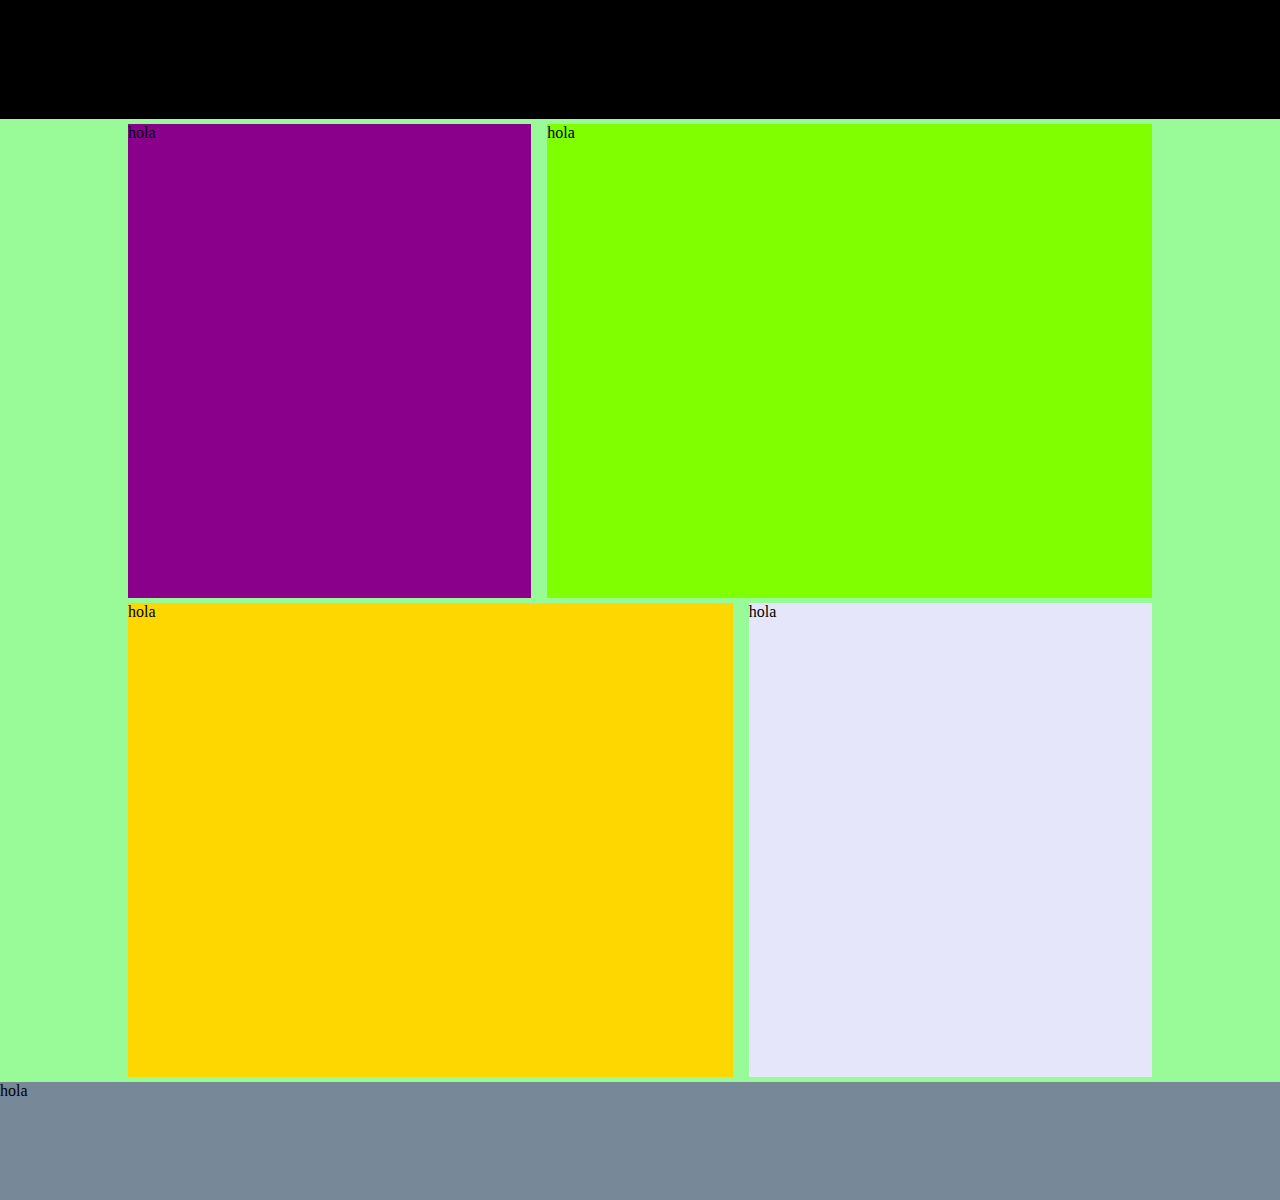
==== index.html @ 945ff8c1 "primera version" ====
<!DOCTYPE html>
<html lang="es">
<head>
    <meta charset="UTF-8">
    <meta http-equiv="X-UA-Compatible" content="IE=edge">
    <meta name="viewport" content="width=device-width, initial-scale=1.0">
    <title>Home</title>
    <link rel="stylesheet" href="/styles/styles.css">
</head>
<body>
<main class="background">

    <div class="index__gridlayout">

        <header class="index__header">
            <p>hola</p>
        </header>
        
        <section class="index__content">

            <article class="index__content--video">
                <p>hola</p>
            </article>

            <article class="index__content--texto">
                <p>hola</p>
            </article>
        
        </section>
        
        <section class="index__content2">

            <article class="index__content2--img">
                <p>hola</p>
            </article>

            <article class="index__content2--texto">
                <p>hola</p>
            </article>

            </section>
        
        <footer class="index__footer">
            <p>hola</p>
        </footer>
    </div>
</main>
</body>
</html>
---- styles/styles.css ----
/* reset */
*{
	margin: 0;
	padding: 0;
}
/* reset */

/* fondo */
.background{
    background-color: palegreen;
}
/* fondo */

/* inicio index */
.index__gridlayout {  
    display: grid;
    grid-template-columns: 0.3fr 2.4fr 0.3fr;
    grid-template-rows: 0.4fr 1.6fr 1.6fr 0.4fr;
    gap: 5px 0px;
    grid-auto-flow: row;
    grid-template-areas:
    "index__header index__header index__header"
    ". index__content ."
    ". index__content2 ."
    "index__footer index__footer index__footer";
    height: 1200px;
}

/* inicio index header */

.index__header { 
    grid-area: index__header;
    background-color: black;
}

/* fin index header */

/* inicio index content */

.index__content {  
    display: grid;
    grid-template-columns: 0.8fr 1.2fr;
    grid-template-rows: 1fr;
    gap: 16px 16px;
    grid-auto-flow: row;
    grid-template-areas:
    "index__content--texto index__content--video";
    grid-area: index__content;
}

.index__content--video { 
    background-color: chartreuse;
    grid-area: index__content--video;
}

.index__content--texto { 
    background-color: darkmagenta;
    grid-area: index__content--texto;
}

.index__content2 {  
    display: grid;
    grid-template-columns: 1.2fr 0.8fr;
    grid-template-rows: 1fr;
    gap: 16px 16px;
    grid-auto-flow: row;
    grid-template-areas:
    "index__content2--img index__content2--texto";
    grid-area: index__content2;
}

.index__content2--img {
    grid-area: index__content2--img;
    background-color: gold;
}

.index__content2--texto {
    background-color: lavender;
    grid-area: index__content2--texto;
}

/* fin index content */

/* inicio index footer */

.index__footer {
    background-color: lightslategrey;
    grid-area: index__footer;
}

/* fin index footer */

/* fin index */


/* inicio galeria */

.galeria__gridlayout {  
    display: grid;
    grid-template-columns: 0.3fr 2.4fr 0.3fr;
    grid-template-rows: 0.3fr 2.4fr 0.3fr;
    gap: 5px 0px;
    grid-auto-flow: row;
    grid-template-areas:
    "galeria__header galeria__header galeria__header"
    ". galeria__content ."
    "galeria__footer galeria__footer galeria__footer";
    height: 1200px;
}

.galeria__header { 
    grid-area: galeria__header;
    background-color: lawngreen;
}

.galeria__footer { 
    grid-area: galeria__footer;
    background-color: darkorange;
}

.galeria__content {  
    display: grid;
    grid-template-columns: 1fr 1fr 1fr;
    grid-template-rows: 1fr 1fr 1fr 1fr 1fr;
    gap: 12px 12px;
    grid-auto-flow: row;
    grid-template-areas:
    "galeria__content--img1 galeria__content--img2 galeria__content--img2"
    "galeria__content--img1 galeria__content--img3 galeria__content--img3"
    "galeria__content--img4 galeria__content--img3 galeria__content--img3"
    "galeria__content--img5 galeria__content--img5 galeria__content--img6"
    "galeria__content--img5 galeria__content--img5 galeria__content--img6";
    grid-area: galeria__content;
}

.galeria__content--img1 { 
    grid-area: galeria__content--img1;
    background-color: beige;
}

.galeria__content--img2 { 
    grid-area: galeria__content--img2;
    background-color: darkcyan;
}

.galeria__content--img3 { 
    grid-area: galeria__content--img3;
    background-color: chocolate;
}

.galeria__content--img4 { 
    grid-area: galeria__content--img4;
    background-color: darkblue;
}

.galeria__content--img5 { 
    grid-area: galeria__content--img5;
    background-color: deeppink;
}

.galeria__content--img6 { 
    grid-area: galeria__content--img6;
    background-color: indigo;
}

/* fin galeria */

/* inicio articulos */

.articulos__gridlayout {
    display: grid;
    grid-template-columns: 0.3fr 2.4fr 0.3fr;
    grid-template-rows: 0.3fr 2.4fr 0.3fr;
    gap: 5px 0px;
    grid-auto-flow: row;
    grid-template-areas:
    "articulos__header articulos__header articulos__header"
    ". articulos__content ."
    "articulos__footer articulos__footer articulos__footer";
    height: 1200px;
}

.articulos__header {
    background-color: crimson;
    grid-area: articulos__header;
}

.articulos__content {  
    display: grid;
    grid-template-columns: 1fr 1fr 1fr 1fr;
    grid-template-rows: 1fr 1fr 1fr;
    gap: 25px 25px;
    grid-auto-flow: row;
    grid-template-areas:
    "articulos__content--carta1 articulos__content--carta2 articulos__content--carta3 articulos__content--carta4"
    "articulos__content--carta5 articulos__content--carta6 articulos__content--carta7 articulos__content--carta8"
    "articulos__content--carta9 articulos__content--carta10 articulos__content--carta11 articulos__content--carta12";
    grid-area: articulos__content;
}

.articulos__content--carta1 {
    background-color: aliceblue;
    grid-area: articulos__content--carta1;
}

.articulos__content--carta2 {
    background-color: aliceblue;
    grid-area: articulos__content--carta2;
}

.articulos__content--carta3 {
    background-color: aliceblue;
    grid-area: articulos__content--carta3;
}

.articulos__content--carta4 {
    background-color: aliceblue;
    grid-area: articulos__content--carta4;
}

.articulos__content--carta5 {
    background-color: aliceblue;
    grid-area: articulos__content--carta5;
}

.articulos__content--carta6 {
    background-color: aliceblue;
    grid-area: articulos__content--carta6;
}

.articulos__content--carta7 {
    background-color: aliceblue;
    grid-area: articulos__content--carta7;
}

.articulos__content--carta8 {
    background-color: aliceblue;
    grid-area: articulos__content--carta8;
}

.articulos__content--carta9 {
    background-color: aliceblue;
    grid-area: articulos__content--carta9;
}

.articulos__content--carta10 {
    background-color: aliceblue;
    grid-area: articulos__content--carta10
}

.articulos__content--carta11 {
    background-color: aliceblue;
    grid-area: articulos__content--carta11;
}

.articulos__content--carta12 {
    background-color: aliceblue;
    grid-area: articulos__content--carta12;
}

.articulos__footer {
    background-color: darkblue;
    grid-area: articulos__footer;
}


/* fin articulos */
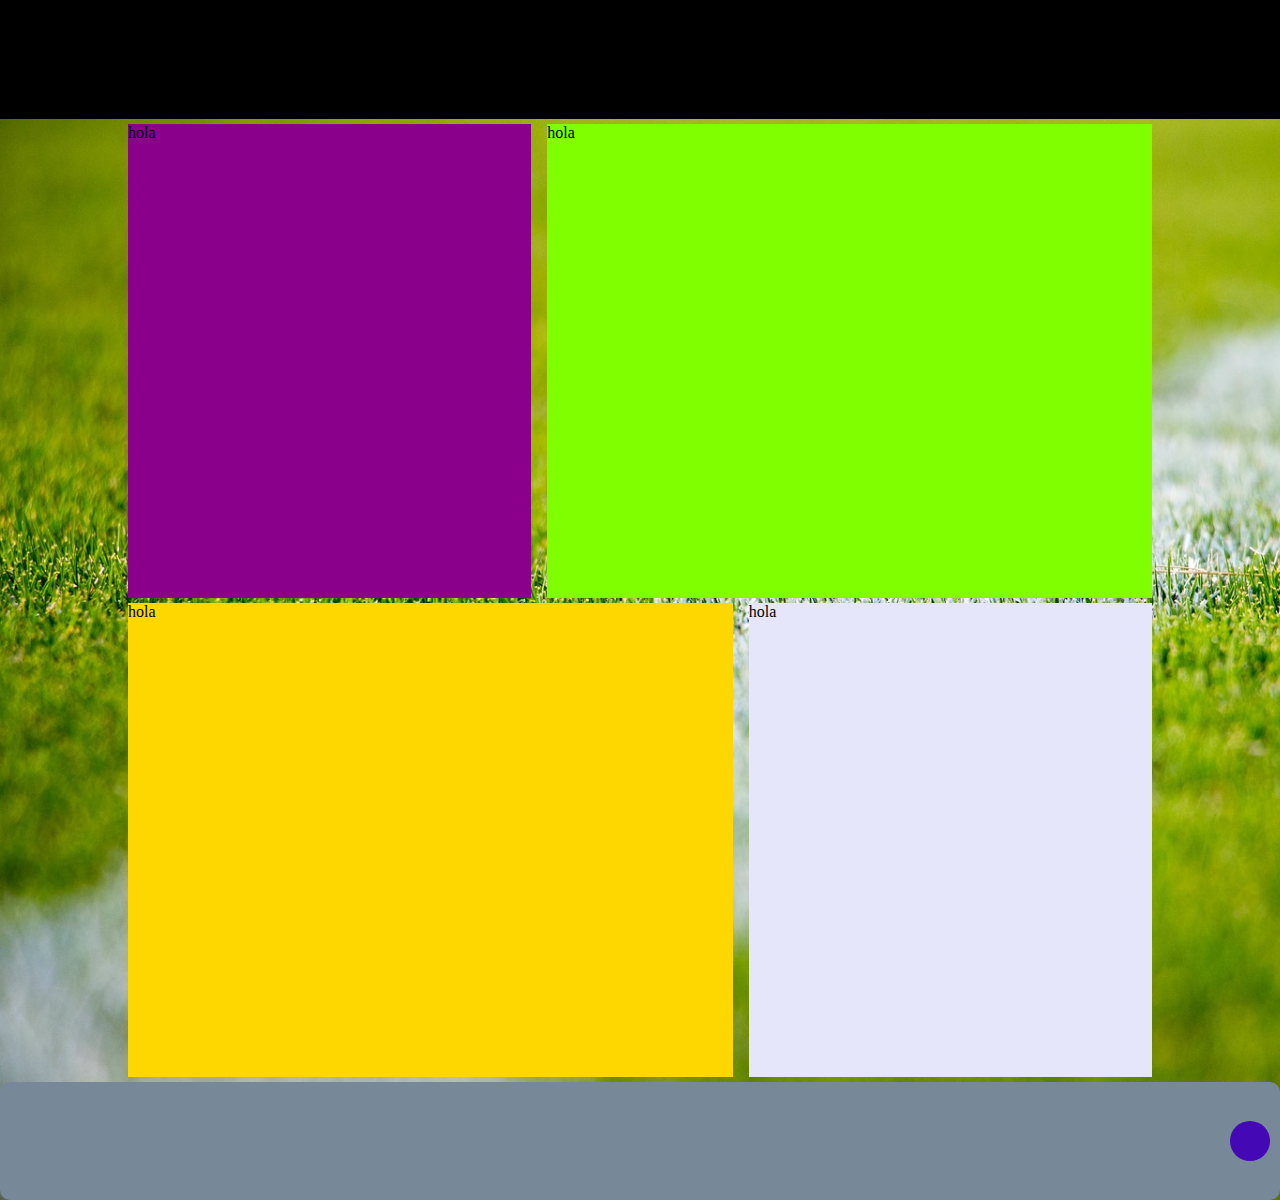
==== commit ef793f89: "version2" ====
--- a/index.html
+++ b/index.html
@@ -6,6 +6,7 @@
     <meta name="viewport" content="width=device-width, initial-scale=1.0">
     <title>Home</title>
     <link rel="stylesheet" href="/styles/styles.css">
+    <link rel="stylesheet" href="https://cdnjs.cloudflare.com/ajax/libs/font-awesome/6.1.1/css/all.min.css" integrity="sha512-KfkfwYDsLkIlwQp6LFnl8zNdLGxu9YAA1QvwINks4PhcElQSvqcyVLLD9aMhXd13uQjoXtEKNosOWaZqXgel0g==" crossorigin="anonymous" referrerpolicy="no-referrer" />
 </head>
 <body>
 <main class="background">
@@ -41,7 +42,21 @@
             </section>
         
         <footer class="index__footer">
-            <p>hola</p>
+            <!-- div sin contenido para que me aparezca primero y me ayude a poner los iconos de fb,ins,wp en el medio -->
+            <div></div> 
+            
+            <div class="iconos">
+            <a class="facebook" href="http://facebook.com">
+            <i class="fa-brands fa-facebook"></i>
+            </a>
+            <a class="insta" href="http://instagram.com">
+            <i class="fa-brands fa-instagram"></i>
+            </a>
+            <i class="fa-brands fa-whatsapp"></i>
+            </div>
+            <a href="#" class="subir">
+                <i class="fa-solid fa-arrow-up"></i>
+            </a>
         </footer>
     </div>
 </main>
--- a/styles/styles.css
+++ b/styles/styles.css
@@ -8,6 +8,11 @@
 /* fondo */
 .background{
     background-color: palegreen;
+    background-image: url(../img/fondo.jpg);
+    background-repeat: no-repeat;
+    background-size: cover;
+    height: 100%;
+    width: 100%;
 }
 /* fondo */
 
@@ -86,6 +91,36 @@
 .index__footer {
     background-color: lightslategrey;
     grid-area: index__footer;
+    font-size: 50px;
+    display: flex;
+    align-items: center;
+    justify-content:space-between;
+    border-radius: 10px;
+
+}
+.subir{
+    background-color: rgb(68, 8, 181);
+	color: rgb(12, 197, 225) ;
+    flex-direction: flex-end;
+    border-radius: 50%;
+    width: 40px;
+	height: 40px;
+    text-align: center;
+    font-size: 25px;
+    line-height: 40px;
+    margin-right: 10px;
+}
+.facebook{
+    text-decoration: none;
+    color:#3b5998 ;
+}
+
+.insta{
+    text-decoration: none;
+    color: rgb(12, 197, 225) ;
+}
+.fa-whatsapp{
+    color: rgb(18, 140, 126);
 }
 
 /* fin index footer */
@@ -163,6 +198,7 @@
     background-color: indigo;
 }
 
+
 /* fin galeria */
 
 /* inicio articulos */
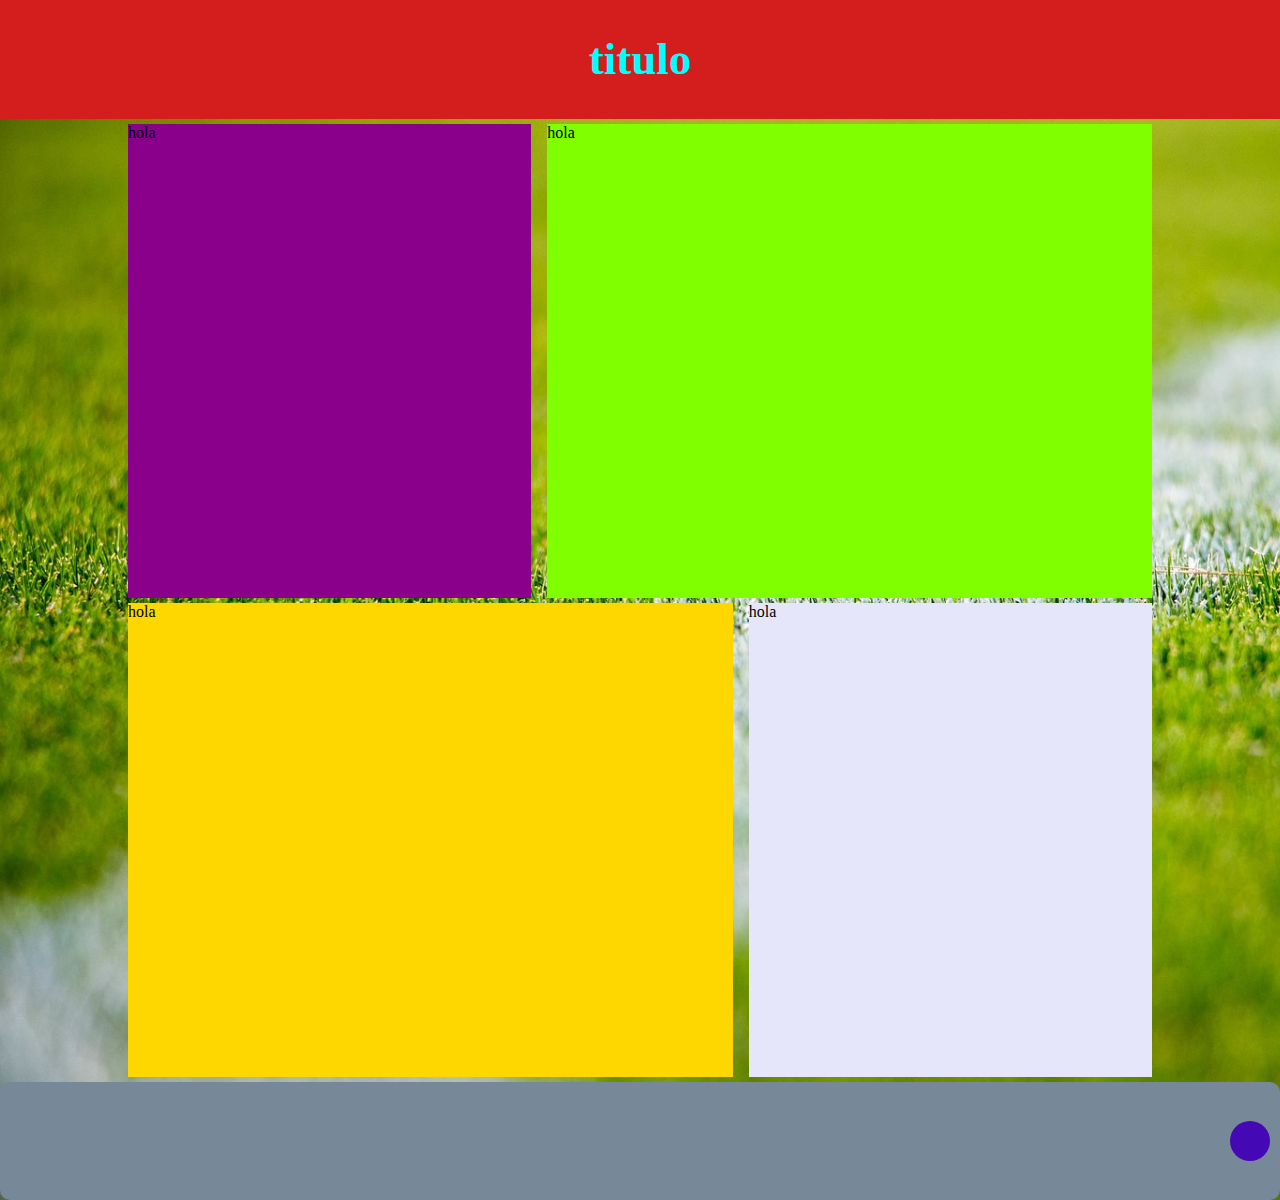
==== commit 7f89a8af: "v3" ====
--- a/index.html
+++ b/index.html
@@ -14,7 +14,35 @@
     <div class="index__gridlayout">
 
         <header class="index__header">
-            <p>hola</p>
+            <nav class="navegador">
+                <ul id="menu">
+                    <li>
+                        <a href="#">
+                            <i class="fa-solid fa-bars">
+                            </i>
+                        </a>
+                    <ul>
+                        <li>
+                            <a class="cambioletra" href="#">Home</a>
+                        </li>
+                        <li>
+                            <a class="cambioletra" href="sesiones/articulos.html">Servicios</a>
+                        </li>
+                        <li>
+                            <a class="cambioletra" href="sesiones/galeria.html">Galería</a>
+                        </li>
+                        </ul>
+                    </i>
+                    </a>
+                    </li>
+                </ul>
+            </nav>
+            <div class="logoTitulo">
+                <h2>titulo</h2>
+            </div>
+            <div class="cart">
+                <i class="fa-solid fa-cart-arrow-down"></i>
+            </div>
         </header>
         
         <section class="index__content">
--- a/styles/styles.css
+++ b/styles/styles.css
@@ -35,7 +35,42 @@
 
 .index__header { 
     grid-area: index__header;
-    background-color: black;
+    background-color: rgb(212, 30, 30);
+    display: flex;
+    font-size: 30px;
+    align-items: center;
+    justify-content:space-between;
+}
+.navegador{
+    padding-left: 5px;
+}
+
+.cambioletra{
+    text-decoration: none;
+    color: aqua;
+}
+.cart{
+    color: aqua;
+    padding-right: 5px;
+}
+.logoTitulo{
+    color: aqua;
+}
+#menu li a{
+    position: static;
+}
+ul{
+    list-style: none;
+}
+#menu>li>ul>li{
+    display: none;
+}
+#menu>li:hover>ul>li {
+    display: block;
+}
+
+li .cambioletra:hover{
+    color: black;
 }
 
 /* fin index header */
@@ -89,8 +124,8 @@
 /* inicio index footer */
 
 .index__footer {
+    grid-area: index__footer;
     background-color: lightslategrey;
-    grid-area: index__footer;
     font-size: 50px;
     display: flex;
     align-items: center;
@@ -145,13 +180,49 @@
 
 .galeria__header { 
     grid-area: galeria__header;
-    background-color: lawngreen;
-}
-
+    background-color: rgb(212, 30, 30);
+    display: flex;
+    font-size: 30px;
+    align-items: center;
+    justify-content:space-between;
+}
+
+/* inicio galeria footer */
 .galeria__footer { 
     grid-area: galeria__footer;
-    background-color: darkorange;
-}
+    background-color: lightslategrey;
+    font-size: 50px;
+    display: flex;
+    align-items: center;
+    justify-content:space-between;
+    border-radius: 10px;
+}
+.subir{
+    background-color: rgb(68, 8, 181);
+	color: rgb(12, 197, 225) ;
+    flex-direction: flex-end;
+    border-radius: 50%;
+    width: 40px;
+	height: 40px;
+    text-align: center;
+    font-size: 25px;
+    line-height: 40px;
+    margin-right: 10px;
+}
+.facebook{
+    text-decoration: none;
+    color:#3b5998 ;
+}
+
+.insta{
+    text-decoration: none;
+    color: rgb(12, 197, 225) ;
+}
+.fa-whatsapp{
+    color: rgb(18, 140, 126);
+}
+
+/* fin galeria footer */
 
 .galeria__content {  
     display: grid;
@@ -217,9 +288,14 @@
 }
 
 .articulos__header {
-    background-color: crimson;
     grid-area: articulos__header;
-}
+    background-color: rgb(212, 30, 30);
+    display: flex;
+    font-size: 30px;
+    align-items: center;
+    justify-content:space-between;
+}
+
 
 .articulos__content {  
     display: grid;
@@ -297,6 +373,37 @@
 .articulos__footer {
     background-color: darkblue;
     grid-area: articulos__footer;
+    background-color: lightslategrey;
+    font-size: 50px;
+    display: flex;
+    align-items: center;
+    justify-content:space-between;
+    border-radius: 10px;
+}
+
+.subir{
+    background-color: rgb(68, 8, 181);
+	color: rgb(12, 197, 225) ;
+    flex-direction: flex-end;
+    border-radius: 50%;
+    width: 40px;
+	height: 40px;
+    text-align: center;
+    font-size: 25px;
+    line-height: 40px;
+    margin-right: 10px;
+}
+.facebook{
+    text-decoration: none;
+    color:#3b5998 ;
+}
+
+.insta{
+    text-decoration: none;
+    color: rgb(12, 197, 225) ;
+}
+.fa-whatsapp{
+    color: rgb(18, 140, 126);
 }
 
 
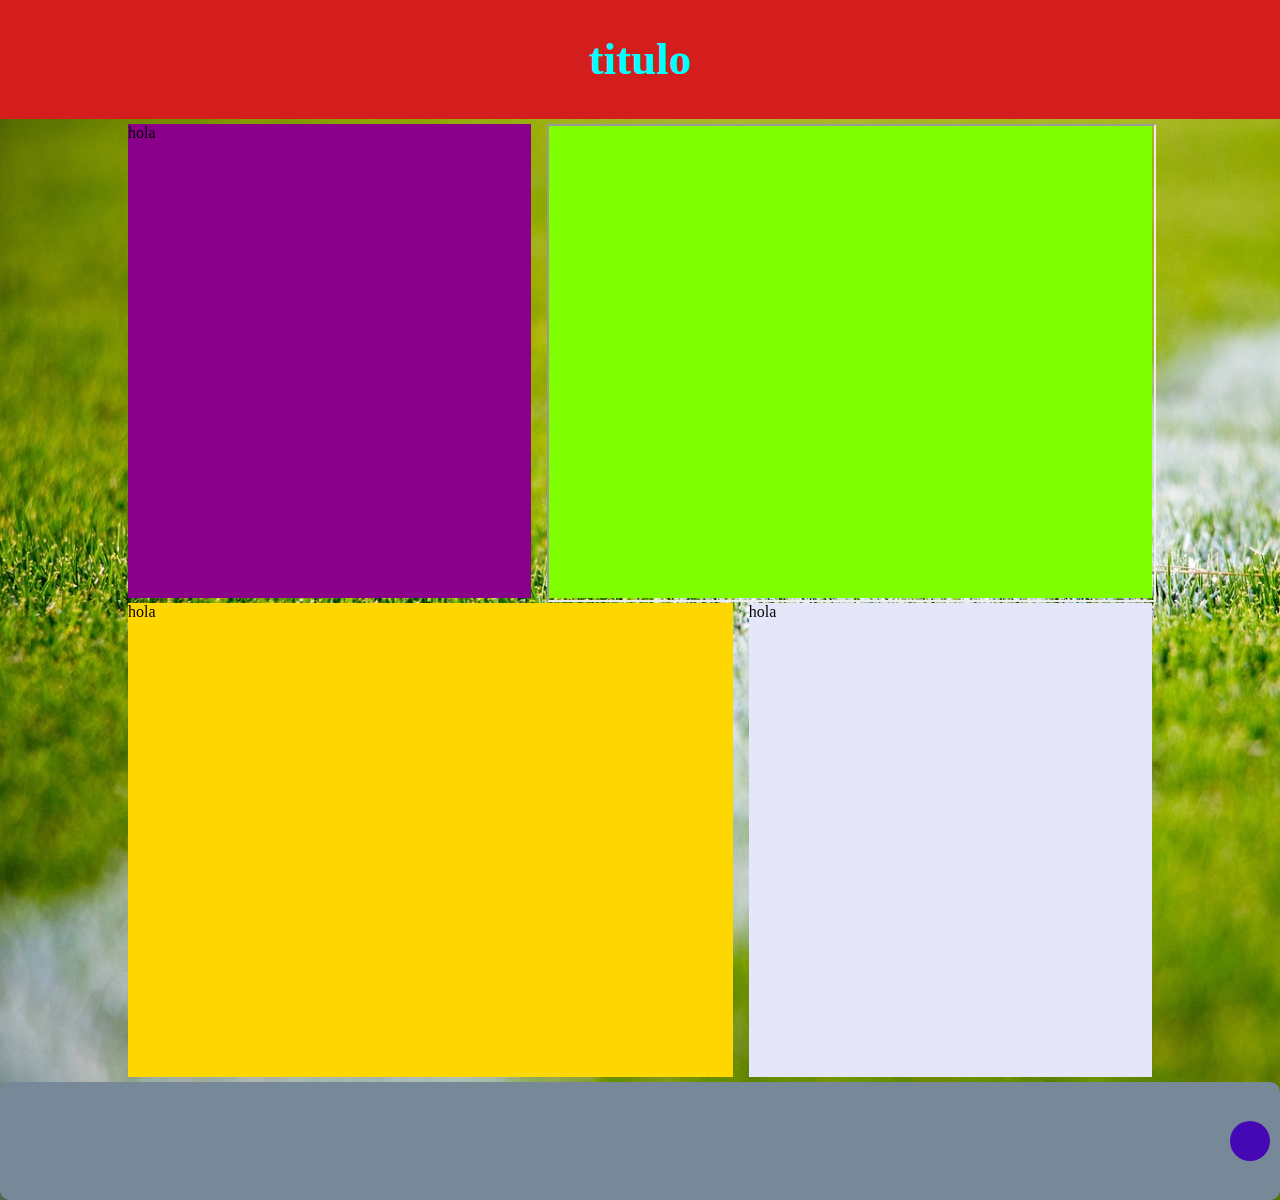
==== commit 7324af9c: "full responsive" ====
--- a/index.html
+++ b/index.html
@@ -26,7 +26,7 @@
                             <a class="cambioletra" href="#">Home</a>
                         </li>
                         <li>
-                            <a class="cambioletra" href="sesiones/articulos.html">Servicios</a>
+                            <a class="cambioletra" href="sesiones/articulos.html">Articulos</a>
                         </li>
                         <li>
                             <a class="cambioletra" href="sesiones/galeria.html">Galería</a>
@@ -48,7 +48,7 @@
         <section class="index__content">
 
             <article class="index__content--video">
-                <p>hola</p>
+                <iframe class="secvid--video" src="https://www.youtube.com/embed/tnRxocc7PpA" title="YouTube video player" allow="accelerometer; autoplay; clipboard-write; encrypted-media; gyroscope; picture-in-picture" allowfullscreen></iframe>
             </article>
 
             <article class="index__content--texto">
--- a/styles/styles.css
+++ b/styles/styles.css
@@ -31,6 +31,7 @@
     height: 1200px;
 }
 
+
 /* inicio index header */
 
 .index__header { 
@@ -88,9 +89,14 @@
     grid-area: index__content;
 }
 
+
 .index__content--video { 
     background-color: chartreuse;
     grid-area: index__content--video;
+}
+.secvid--video{
+    height: 100%;
+    width: 100%;
 }
 
 .index__content--texto { 
@@ -108,6 +114,37 @@
     "index__content2--img index__content2--texto";
     grid-area: index__content2;
 }
+
+/* responsive */
+
+@media (max-width: 768px) {
+    .index__content {  
+        display: grid;
+        grid-template-columns: 2fr;
+        grid-template-rows: 0.8fr 1.2fr;
+        gap: 16px 16px;
+        grid-auto-flow: row;
+        grid-template-areas:
+        "index__content--texto"
+        "index__content--video";
+        grid-area: index__content;
+    }
+
+    .index__content2 {  
+        display: grid;
+        grid-template-columns: 2fr;
+        grid-template-rows: 0.8fr 1.2fr;
+        gap: 16px 16px;
+        grid-auto-flow: row;
+        grid-template-areas:
+        "index__content2--texto"
+        "index__content2--img";
+        grid-area: index__content2;
+        padding-top: 16px;
+    }
+}
+
+/* fin responsive */
 
 .index__content2--img {
     grid-area: index__content2--img;
@@ -187,42 +224,7 @@
     justify-content:space-between;
 }
 
-/* inicio galeria footer */
-.galeria__footer { 
-    grid-area: galeria__footer;
-    background-color: lightslategrey;
-    font-size: 50px;
-    display: flex;
-    align-items: center;
-    justify-content:space-between;
-    border-radius: 10px;
-}
-.subir{
-    background-color: rgb(68, 8, 181);
-	color: rgb(12, 197, 225) ;
-    flex-direction: flex-end;
-    border-radius: 50%;
-    width: 40px;
-	height: 40px;
-    text-align: center;
-    font-size: 25px;
-    line-height: 40px;
-    margin-right: 10px;
-}
-.facebook{
-    text-decoration: none;
-    color:#3b5998 ;
-}
-
-.insta{
-    text-decoration: none;
-    color: rgb(12, 197, 225) ;
-}
-.fa-whatsapp{
-    color: rgb(18, 140, 126);
-}
-
-/* fin galeria footer */
+/* inicio galeria content */
 
 .galeria__content {  
     display: grid;
@@ -238,6 +240,40 @@
     "galeria__content--img5 galeria__content--img5 galeria__content--img6";
     grid-area: galeria__content;
 }
+/* responsive */
+
+@media (max-width: 650px){
+    .galeria__content {  
+        display: grid;
+        grid-template-columns: 2fr;
+        grid-template-rows: 1fr 1fr 1fr 1fr 1fr 1fr 1fr 1fr 1fr 1fr 1fr 1fr 1fr 1fr 1fr 1fr;
+        gap: 12px 12px;
+        grid-auto-flow: row;
+        grid-template-areas:
+        "galeria__content--img1"
+        "galeria__content--img1"
+        "galeria__content--img2"
+        "galeria__content--img2"
+        "galeria__content--img4"
+        "galeria__content--img4"
+        "galeria__content--img3"
+        "galeria__content--img3"
+        "galeria__content--img3"
+        "galeria__content--img3"
+        "galeria__content--img5"
+        "galeria__content--img5"
+        "galeria__content--img5"
+        "galeria__content--img5"
+        "galeria__content--img6"
+        "galeria__content--img6";
+        grid-area: galeria__content;
+    }
+    .galeria__footer {
+        height: 100%;
+    }
+}
+/* fin responsive */
+
 
 .galeria__content--img1 { 
     grid-area: galeria__content--img1;
@@ -268,6 +304,45 @@
     grid-area: galeria__content--img6;
     background-color: indigo;
 }
+
+/* fin galeria content */
+
+/* inicio galeria footer */
+.galeria__footer { 
+    grid-area: galeria__footer;
+    background-color: lightslategrey;
+    font-size: 50px;
+    display: flex;
+    align-items: center;
+    justify-content:space-between;
+    border-radius: 10px;
+}
+.subir{
+    background-color: rgb(68, 8, 181);
+	color: rgb(12, 197, 225) ;
+    flex-direction: flex-end;
+    border-radius: 50%;
+    width: 40px;
+	height: 40px;
+    text-align: center;
+    font-size: 25px;
+    line-height: 40px;
+    margin-right: 10px;
+}
+.facebook{
+    text-decoration: none;
+    color:#3b5998 ;
+}
+
+.insta{
+    text-decoration: none;
+    color: rgb(12, 197, 225) ;
+}
+.fa-whatsapp{
+    color: rgb(18, 140, 126);
+}
+
+/* fin galeria footer */
 
 
 /* fin galeria */
@@ -310,6 +385,184 @@
     grid-area: articulos__content;
 }
 
+/* responsive */
+@media (min-width: 992px){
+    .articulos__footer {
+        height: 100%;
+    }
+
+    .background{
+        height:100%;
+    }
+}
+
+@media (min-width: 576px) and (max-width: 992px){
+    .articulos__content {  
+        display: grid;
+        grid-template-columns: 1.3fr 1.3fr 1.3fr;
+        grid-template-rows: 0.5fr 0.5fr 0.5fr 0.5fr;
+        gap: 25px 25px;
+        grid-auto-flow: row;
+        grid-template-areas:
+        "articulos__content--carta1 articulos__content--carta2 articulos__content--carta3"
+        "articulos__content--carta4 articulos__content--carta5 articulos__content--carta6"
+        "articulos__content--carta7 articulos__content--carta8 articulos__content--carta9"
+        "articulos__content--carta10 articulos__content--carta11 articulos__content--carta12";
+        grid-area: articulos__content;
+        
+    }
+    .articulos__footer {
+        height: 100%;
+    }
+
+    .background{
+        height:100%;
+    }
+
+}
+
+@media (max-width: 576px){
+    .articulos__content {  
+        display: grid;
+        grid-template-columns: 2fr 2fr;
+        grid-template-rows: 0.5fr 0.5fr 0.5fr 0.5fr 0.5fr 0.5fr;
+        gap: 25px 25px;
+        grid-auto-flow: row;
+        grid-template-areas:
+        "articulos__content--carta1 articulos__content--carta2"
+        "articulos__content--carta3 articulos__content--carta4"
+        "articulos__content--carta5 articulos__content--carta6"
+        "articulos__content--carta7 articulos__content--carta8"
+        "articulos__content--carta9 articulos__content--carta10"
+        "articulos__content--carta11 articulos__content--carta12";
+        grid-area: articulos__content;
+        
+    }
+    .articulos__footer {
+        height: 100%;
+    }
+
+    .background{
+        height:100%;
+    }
+
+}
+
+@media (max-width: 350px){
+    .articulos__content {  
+        display: grid;
+        grid-template-columns: 4fr;
+        grid-template-rows: 0.2fr 0.2fr 0.2fr 0.2fr 0.2fr 0.2fr 0.2fr 0.2fr 0.2fr 0.2fr 0.2fr 0.2fr;
+        gap: 10px 10px;
+        grid-auto-flow: row;
+        grid-template-areas:
+        "articulos__content--carta1"
+        "articulos__content--carta2"
+        "articulos__content--carta3"
+        "articulos__content--carta4"
+        "articulos__content--carta5"
+        "articulos__content--carta6"
+        "articulos__content--carta7"
+        "articulos__content--carta8"
+        "articulos__content--carta9"
+        "articulos__content--carta10"
+        "articulos__content--carta11"
+        "articulos__content--carta12";
+        grid-area: articulos__content;
+        
+    }
+    
+.articulos__content--carta1 {
+    background-color: aliceblue;
+    grid-area: articulos__content--carta1;
+    height: 150px;
+    width: 100%;
+}
+
+.articulos__content--carta2 {
+    background-color: aliceblue;
+    grid-area: articulos__content--carta2;
+    height: 150px;
+    width: 100%;
+}
+
+.articulos__content--carta3 {
+    background-color: aliceblue;
+    grid-area: articulos__content--carta3;
+    height: 150px;
+    width: 100%;
+}
+
+.articulos__content--carta4 {
+    background-color: aliceblue;
+    grid-area: articulos__content--carta4;
+    height: 150px;
+    width: 100%;
+}
+
+.articulos__content--carta5 {
+    background-color: aliceblue;
+    grid-area: articulos__content--carta5;
+    height: 150px;
+    width: 100%;
+}
+
+.articulos__content--carta6 {
+    background-color: aliceblue;
+    grid-area: articulos__content--carta6;
+    height: 150px;
+    width: 100%;
+}
+
+.articulos__content--carta7 {
+    background-color: aliceblue;
+    grid-area: articulos__content--carta7;
+    height: 150px;
+    width: 100%;
+}
+
+.articulos__content--carta8 {
+    background-color: aliceblue;
+    grid-area: articulos__content--carta8;
+    height: 150px;
+    width: 100%;
+}
+
+.articulos__content--carta9 {
+    background-color: aliceblue;
+    grid-area: articulos__content--carta9;
+    height: 150px;
+    width: 100%;
+    
+}
+
+.articulos__content--carta10 {
+    background-color: aliceblue;
+    grid-area: articulos__content--carta10;
+    height: 150px;
+    width: 100%;
+}
+
+.articulos__content--carta11 {
+    background-color: aliceblue;
+    grid-area: articulos__content--carta11;
+    height: 150px;
+    width: 100%;
+}
+
+.articulos__content--carta12 {
+    background-color: aliceblue;
+    grid-area: articulos__content--carta12;
+    height: 150px;
+    width: 100%;
+}
+
+    .articulos__footer {
+        height: 100%;
+    }
+}
+/*fin responsive */
+
 .articulos__content--carta1 {
     background-color: aliceblue;
     grid-area: articulos__content--carta1;
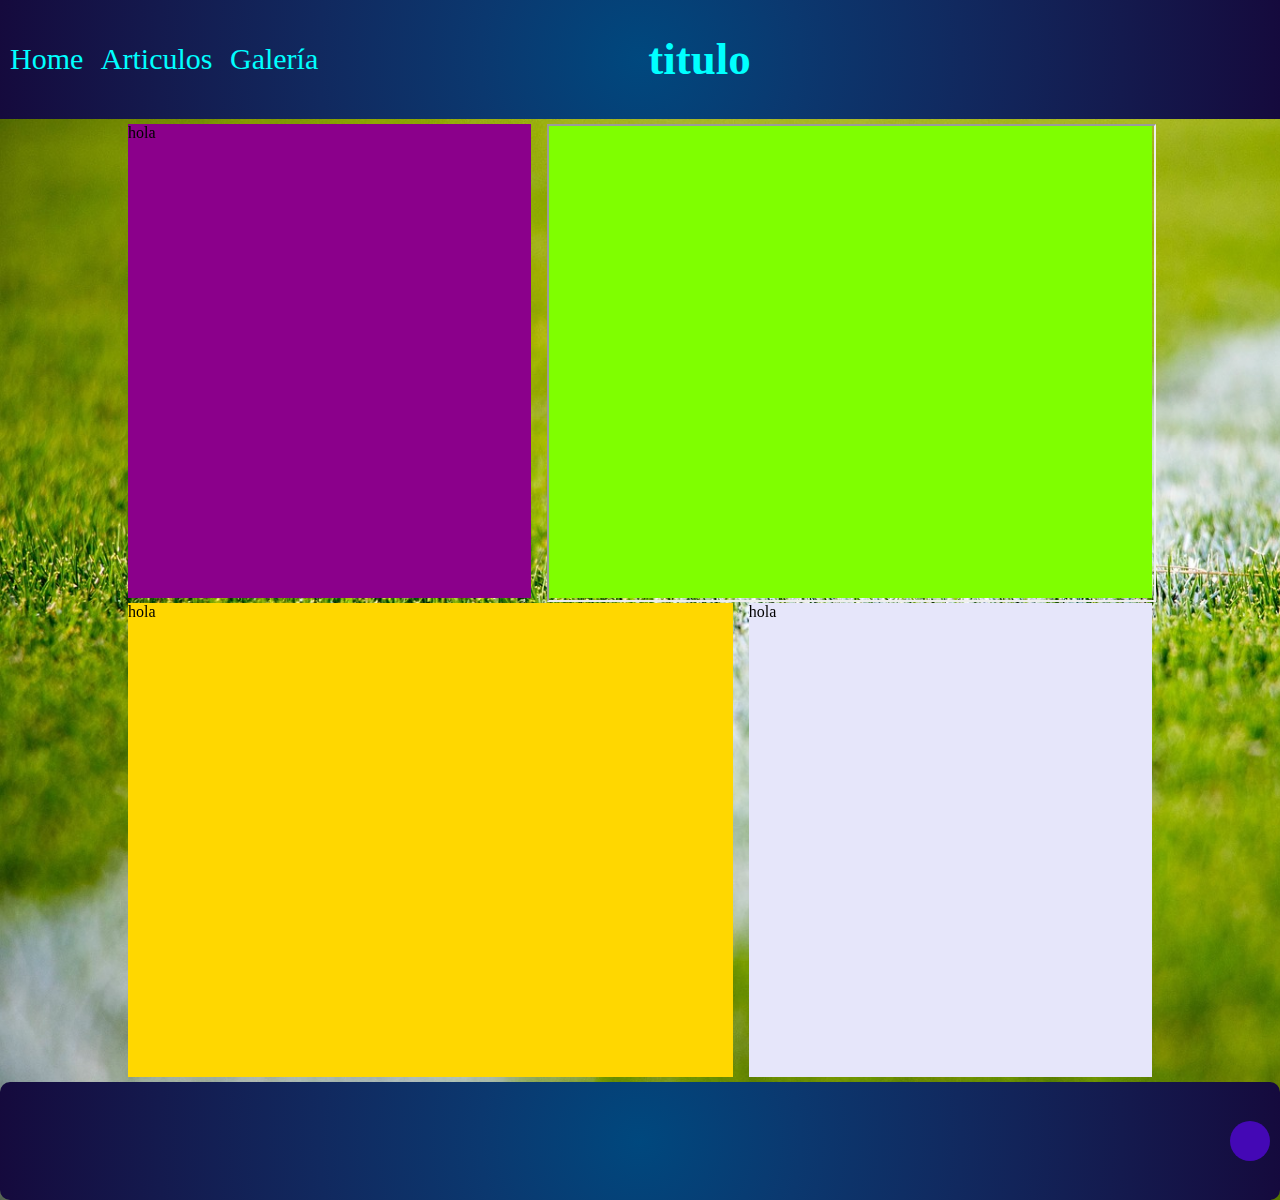
==== commit 8bd0cdca: "modifico el header y footer y aplico gradientes" ====
--- a/index.html
+++ b/index.html
@@ -5,7 +5,7 @@
     <meta http-equiv="X-UA-Compatible" content="IE=edge">
     <meta name="viewport" content="width=device-width, initial-scale=1.0">
     <title>Home</title>
-    <link rel="stylesheet" href="/styles/styles.css">
+    <link rel="stylesheet" href="styles/styles.css">
     <link rel="stylesheet" href="https://cdnjs.cloudflare.com/ajax/libs/font-awesome/6.1.1/css/all.min.css" integrity="sha512-KfkfwYDsLkIlwQp6LFnl8zNdLGxu9YAA1QvwINks4PhcElQSvqcyVLLD9aMhXd13uQjoXtEKNosOWaZqXgel0g==" crossorigin="anonymous" referrerpolicy="no-referrer" />
 </head>
 <body>
@@ -15,26 +15,18 @@
 
         <header class="index__header">
             <nav class="navegador">
-                <ul id="menu">
+                <ul>
+                    
                     <li>
-                        <a href="#">
-                            <i class="fa-solid fa-bars">
-                            </i>
-                        </a>
-                    <ul>
+                        <div class="fondoMenu"><a class="cambioletra" href="#">Home</a></div>
+                    </li>
                         <li>
-                            <a class="cambioletra" href="#">Home</a>
-                        </li>
-                        <li>
-                            <a class="cambioletra" href="sesiones/articulos.html">Articulos</a>
-                        </li>
-                        <li>
-                            <a class="cambioletra" href="sesiones/galeria.html">Galería</a>
-                        </li>
-                        </ul>
-                    </i>
-                    </a>
+                        <div class="fondoMenu"><a class="cambioletra" href="/sesiones/articulos.html">Articulos</a></div>
                     </li>
+                    <li>
+                        <div class="fondoMenu"><a class="cambioletra" href="/sesiones/galeria.html">Galería</a></div>
+                    </li>
+                    
                 </ul>
             </nav>
             <div class="logoTitulo">
--- a/styles/styles.css
+++ b/styles/styles.css
@@ -36,7 +36,7 @@
 
 .index__header { 
     grid-area: index__header;
-    background-color: rgb(212, 30, 30);
+    background-image: radial-gradient(circle, #00487e, #0b386f, #11295f, #141a4e, #150a3d);
     display: flex;
     font-size: 30px;
     align-items: center;
@@ -52,22 +52,22 @@
 }
 .cart{
     color: aqua;
-    padding-right: 5px;
+    padding-right: 25px;
 }
 .logoTitulo{
     color: aqua;
-}
-#menu li a{
-    position: static;
+    padding-right: 14%;
 }
 ul{
     list-style: none;
 }
-#menu>li>ul>li{
-    display: none;
-}
-#menu>li:hover>ul>li {
-    display: block;
+ul li {
+    display: inline-block;
+    padding: 5px;
+}
+
+.fondoMenu:hover{
+    background-color: #0089B3;
 }
 
 li .cambioletra:hover{
@@ -121,7 +121,7 @@
     .index__content {  
         display: grid;
         grid-template-columns: 2fr;
-        grid-template-rows: 0.8fr 1.2fr;
+        grid-template-rows: auto;
         gap: 16px 16px;
         grid-auto-flow: row;
         grid-template-areas:
@@ -133,7 +133,7 @@
     .index__content2 {  
         display: grid;
         grid-template-columns: 2fr;
-        grid-template-rows: 0.8fr 1.2fr;
+        grid-template-rows: auto;
         gap: 16px 16px;
         grid-auto-flow: row;
         grid-template-areas:
@@ -162,7 +162,7 @@
 
 .index__footer {
     grid-area: index__footer;
-    background-color: lightslategrey;
+    background-image: radial-gradient(circle, #00487e, #0b386f, #11295f, #141a4e, #150a3d);
     font-size: 50px;
     display: flex;
     align-items: center;
@@ -217,7 +217,7 @@
 
 .galeria__header { 
     grid-area: galeria__header;
-    background-color: rgb(212, 30, 30);
+    background-image: radial-gradient(circle, #00487e, #0b386f, #11295f, #141a4e, #150a3d);
     display: flex;
     font-size: 30px;
     align-items: center;
@@ -310,7 +310,7 @@
 /* inicio galeria footer */
 .galeria__footer { 
     grid-area: galeria__footer;
-    background-color: lightslategrey;
+    background-image: radial-gradient(circle, #00487e, #0b386f, #11295f, #141a4e, #150a3d);
     font-size: 50px;
     display: flex;
     align-items: center;
@@ -364,7 +364,7 @@
 
 .articulos__header {
     grid-area: articulos__header;
-    background-color: rgb(212, 30, 30);
+    background-image: radial-gradient(circle, #00487e, #0b386f, #11295f, #141a4e, #150a3d);
     display: flex;
     font-size: 30px;
     align-items: center;
@@ -560,9 +560,19 @@
     .articulos__footer {
         height: 100%;
     }
+    .background{
+        height: 185vh;
+    }
 }
 /*fin responsive */
 
+/* animation */
+.articulos__content--carta1:hover , .articulos__content--carta2:hover, .articulos__content--carta3:hover ,.articulos__content--carta4:hover, .articulos__content--carta5:hover, .articulos__content--carta6:hover, .articulos__content--carta7:hover, .articulos__content--carta8:hover, .articulos__content--carta9:hover, .articulos__content--carta10:hover, .articulos__content--carta11:hover ,.articulos__content--carta12:hover{
+    transform: scale(125%);
+}
+/* animation */
+
+
 .articulos__content--carta1 {
     background-color: aliceblue;
     grid-area: articulos__content--carta1;
@@ -624,9 +634,8 @@
 }
 
 .articulos__footer {
-    background-color: darkblue;
+    background-image: radial-gradient(circle, #00487e, #0b386f, #11295f, #141a4e, #150a3d);
     grid-area: articulos__footer;
-    background-color: lightslategrey;
     font-size: 50px;
     display: flex;
     align-items: center;
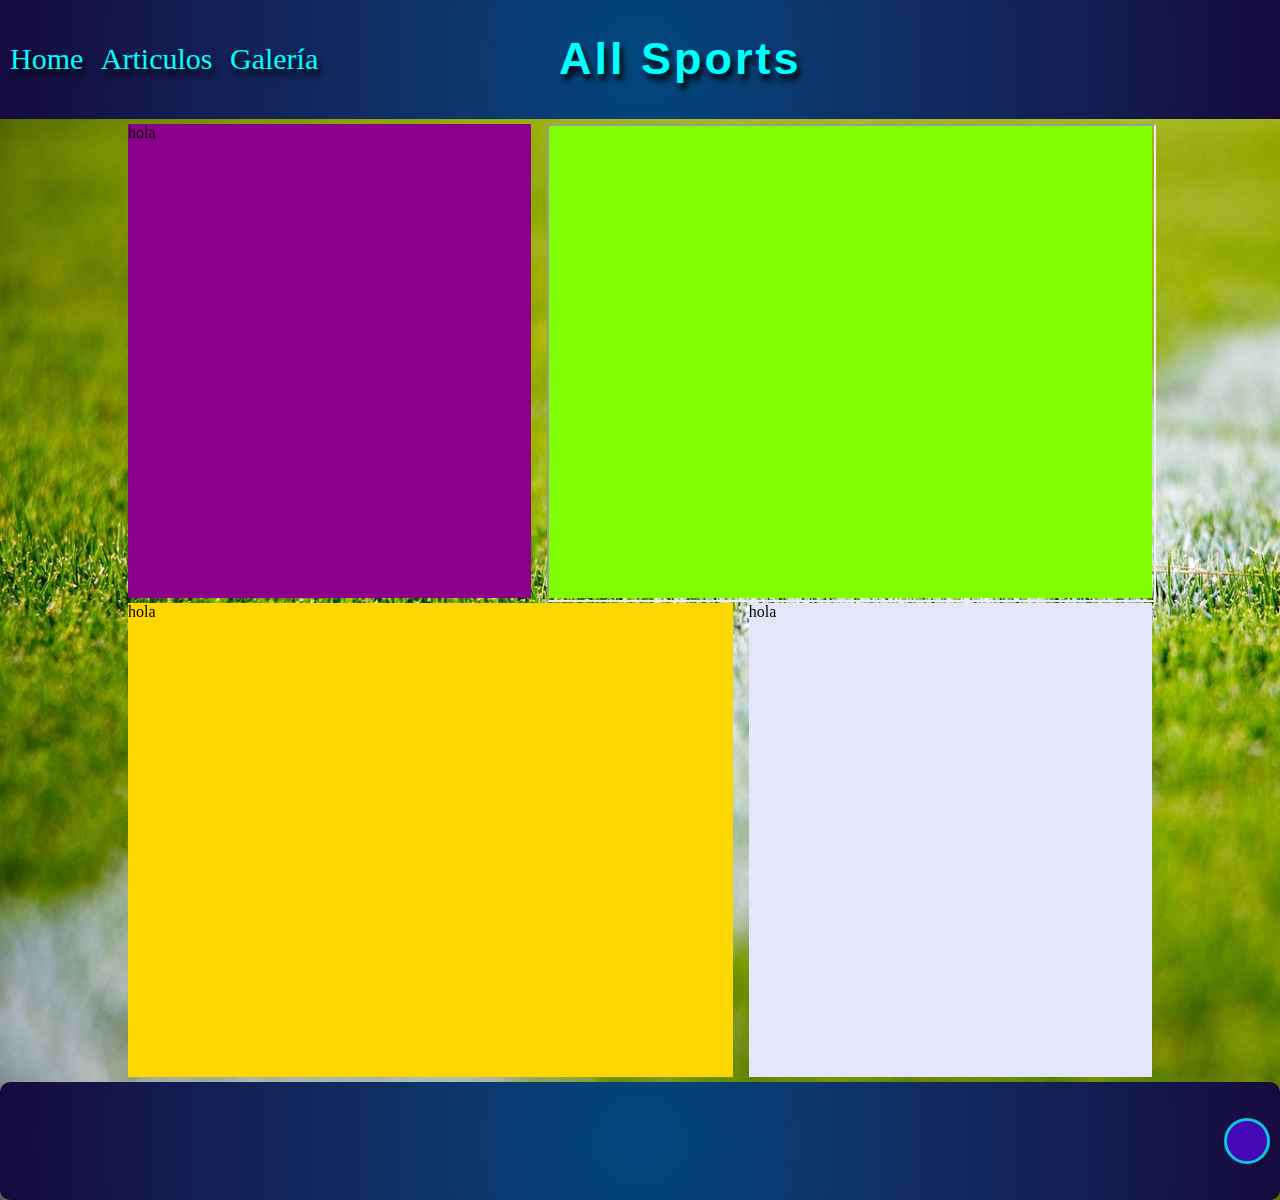
==== commit 4eff0ff9: "modificaciones al header footer y otras cosas" ====
--- a/index.html
+++ b/index.html
@@ -16,21 +16,19 @@
         <header class="index__header">
             <nav class="navegador">
                 <ul>
-                    
                     <li>
                         <div class="fondoMenu"><a class="cambioletra" href="#">Home</a></div>
                     </li>
-                        <li>
-                        <div class="fondoMenu"><a class="cambioletra" href="/sesiones/articulos.html">Articulos</a></div>
+                    <li>
+                        <div class="fondoMenu"><a class="cambioletra" href="sesiones/articulos.html">Articulos</a></div>
                     </li>
                     <li>
-                        <div class="fondoMenu"><a class="cambioletra" href="/sesiones/galeria.html">Galería</a></div>
+                        <div class="fondoMenu"><a class="cambioletra" href="sesiones/galeria.html">Galería</a></div>
                     </li>
-                    
                 </ul>
             </nav>
             <div class="logoTitulo">
-                <h2>titulo</h2>
+                <h2>All Sports</h2>
             </div>
             <div class="cart">
                 <i class="fa-solid fa-cart-arrow-down"></i>
--- a/styles/styles.css
+++ b/styles/styles.css
@@ -34,6 +34,7 @@
 
 /* inicio index header */
 
+
 .index__header { 
     grid-area: index__header;
     background-image: radial-gradient(circle, #00487e, #0b386f, #11295f, #141a4e, #150a3d);
@@ -41,9 +42,12 @@
     font-size: 30px;
     align-items: center;
     justify-content:space-between;
+    flex-wrap: nowrap;
+    
 }
 .navegador{
     padding-left: 5px;
+    display: block;
 }
 
 .cambioletra{
@@ -56,23 +60,49 @@
 }
 .logoTitulo{
     color: aqua;
-    padding-right: 14%;
+    padding-right: 17%;
+    font-family: Impact, Haettenschweiler, 'Arial Narrow Bold', sans-serif;
+    letter-spacing: 3px;
+    text-shadow: 3px 6px 6px black;
 }
 ul{
     list-style: none;
 }
 ul li {
-    display: inline-block;
+    display: inline-flex;
     padding: 5px;
-}
-
+    text-shadow: 3px 6px 6px black;
+}
+
+
+li .cambioletra:hover{
+    color: black;
+}
+
+.fa-cart-arrow-down{
+    text-shadow: 3px 6px 6px black;
+}
+
+/* animaciones header */
+
+.fa-cart-arrow-down:hover{
+    transform: scale(125%);
+}
 .fondoMenu:hover{
     background-color: #0089B3;
-}
-
-li .cambioletra:hover{
-    color: black;
-}
+    text-shadow:none;
+}
+
+/* responsive header */
+@media (max-width: 768px) {
+    ul li{
+        display: block;
+    }
+    .logoTitulo{
+        padding-right: 0%;
+    }
+}
+
 
 /* fin index header */
 
@@ -181,20 +211,38 @@
     font-size: 25px;
     line-height: 40px;
     margin-right: 10px;
-}
+    border-color: rgb(12, 197, 225);
+    border-style: solid;
+}
+
 .facebook{
     text-decoration: none;
     color:#3b5998 ;
-}
-
+    text-shadow: 3px 6px 6px black;
+}
 .insta{
     text-decoration: none;
     color: rgb(12, 197, 225) ;
+    text-shadow: 3px 6px 6px black;
 }
 .fa-whatsapp{
     color: rgb(18, 140, 126);
-}
-
+    text-shadow: 3px 6px 6px black;
+}
+/* animaciones footer */
+
+.fa-instagram:hover{
+    transform: scale(125%);
+}
+.fa-whatsapp:hover{
+    transform: scale(125%);
+}
+.fa-facebook:hover{
+    transform: scale(125%);
+}
+.subir:hover{
+    transform: scale(125%);
+}
 /* fin index footer */
 
 /* fin index */
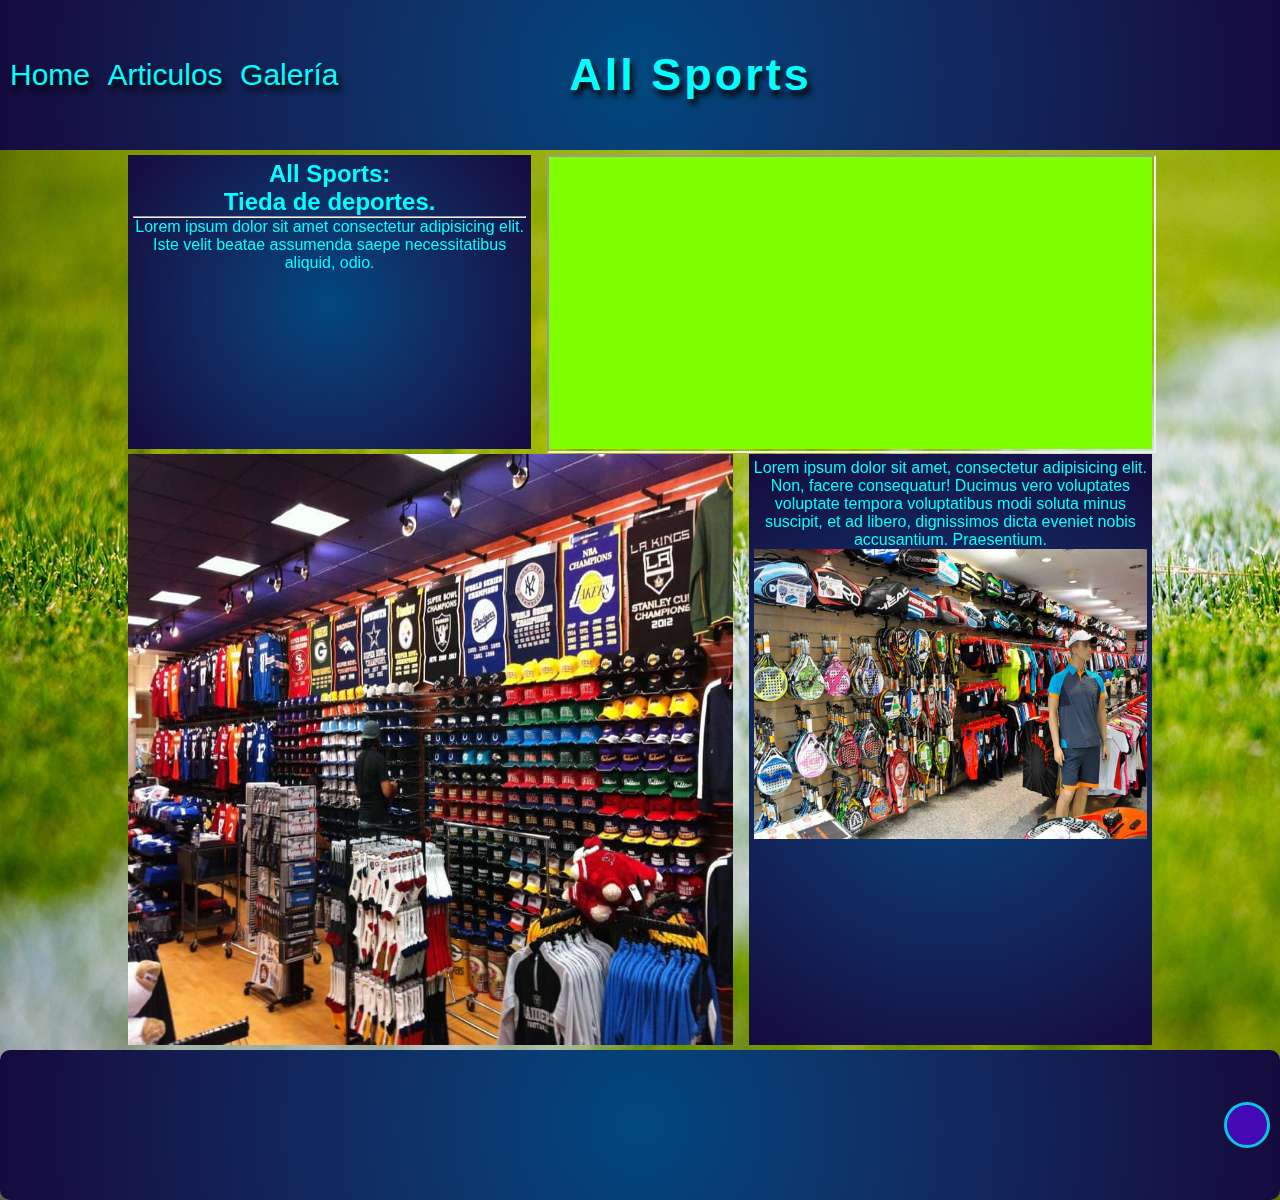
==== commit 26ca17a8: "modificaciones a index y galeria" ====
--- a/index.html
+++ b/index.html
@@ -42,7 +42,9 @@
             </article>
 
             <article class="index__content--texto">
-                <p>hola</p>
+                <h2 class="textoIndex1">All Sports: <br> Tieda de deportes.</h2>
+                <hr>
+                <p>Lorem ipsum dolor sit amet consectetur adipisicing elit. Iste velit beatae assumenda saepe necessitatibus aliquid, odio.</p>
             </article>
         
         </section>
@@ -50,11 +52,12 @@
         <section class="index__content2">
 
             <article class="index__content2--img">
-                <p>hola</p>
+                <img class="imagenIndex" src="img/imagentienda.jpg" alt="">
             </article>
 
             <article class="index__content2--texto">
-                <p>hola</p>
+                <p>Lorem ipsum dolor sit amet, consectetur adipisicing elit. Non, facere consequatur! Ducimus vero voluptates voluptate tempora voluptatibus modi soluta minus suscipit, et ad libero, dignissimos dicta eveniet nobis accusantium. Praesentium.</p>
+                <img class="imagenIndex2" src="img/imagentienda2.jpg" alt="">
             </article>
 
             </section>
--- a/styles/styles.css
+++ b/styles/styles.css
@@ -20,7 +20,7 @@
 .index__gridlayout {  
     display: grid;
     grid-template-columns: 0.3fr 2.4fr 0.3fr;
-    grid-template-rows: 0.4fr 1.6fr 1.6fr 0.4fr;
+    grid-template-rows: 150px auto auto 150px;
     gap: 5px 0px;
     grid-auto-flow: row;
     grid-template-areas:
@@ -72,6 +72,7 @@
     display: inline-flex;
     padding: 5px;
     text-shadow: 3px 6px 6px black;
+    font-family: 'Lucida Sans', 'Lucida Sans Regular', 'Lucida Grande', 'Lucida Sans Unicode', Geneva, Verdana, sans-serif;
 }
 
 
@@ -111,14 +112,17 @@
 .index__content {  
     display: grid;
     grid-template-columns: 0.8fr 1.2fr;
-    grid-template-rows: 1fr;
+    grid-template-rows: auto;
     gap: 16px 16px;
     grid-auto-flow: row;
     grid-template-areas:
     "index__content--texto index__content--video";
     grid-area: index__content;
 }
-
+.imagenIndex{
+    height: 100%;
+    width: 100%;
+}
 
 .index__content--video { 
     background-color: chartreuse;
@@ -130,14 +134,18 @@
 }
 
 .index__content--texto { 
-    background-color: darkmagenta;
+    background-image: radial-gradient(circle, #00487e, #0b386f, #11295f, #141a4e, #150a3d);
     grid-area: index__content--texto;
-}
-
+    padding: 5px;
+    font-family: 'Lucida Sans', 'Lucida Sans Regular', 'Lucida Grande', 'Lucida Sans Unicode', Geneva, Verdana, sans-serif;
+    text-align: center;
+    color: aqua;
+    
+}
 .index__content2 {  
     display: grid;
     grid-template-columns: 1.2fr 0.8fr;
-    grid-template-rows: 1fr;
+    grid-template-rows: auto;
     gap: 16px 16px;
     grid-auto-flow: row;
     grid-template-areas:
@@ -182,8 +190,20 @@
 }
 
 .index__content2--texto {
-    background-color: lavender;
+    background-image: radial-gradient(circle, #00487e, #0b386f, #11295f, #141a4e, #150a3d);
     grid-area: index__content2--texto;
+    padding: 5px;
+    font-family: 'Lucida Sans', 'Lucida Sans Regular', 'Lucida Grande', 'Lucida Sans Unicode', Geneva, Verdana, sans-serif;
+    text-align: center;
+    color: aqua;
+}
+.imagenIndex2{
+    height: 50%;
+    width: 100%;
+}
+
+.imagenIndex2:hover{
+    transform: scale(125%);
 }
 
 /* fin index content */
@@ -253,7 +273,7 @@
 .galeria__gridlayout {  
     display: grid;
     grid-template-columns: 0.3fr 2.4fr 0.3fr;
-    grid-template-rows: 0.3fr 2.4fr 0.3fr;
+    grid-template-rows: 150px auto 150px;
     gap: 5px 0px;
     grid-auto-flow: row;
     grid-template-areas:
@@ -277,7 +297,7 @@
 .galeria__content {  
     display: grid;
     grid-template-columns: 1fr 1fr 1fr;
-    grid-template-rows: 1fr 1fr 1fr 1fr 1fr;
+    grid-template-rows: auto;
     gap: 12px 12px;
     grid-auto-flow: row;
     grid-template-areas:
@@ -294,7 +314,7 @@
     .galeria__content {  
         display: grid;
         grid-template-columns: 2fr;
-        grid-template-rows: 1fr 1fr 1fr 1fr 1fr 1fr 1fr 1fr 1fr 1fr 1fr 1fr 1fr 1fr 1fr 1fr;
+        grid-template-rows: auto;
         gap: 12px 12px;
         grid-auto-flow: row;
         grid-template-areas:
@@ -325,32 +345,44 @@
 
 .galeria__content--img1 { 
     grid-area: galeria__content--img1;
-    background-color: beige;
+    background-image: url(../img/imagentienda.jpg);
+    background-repeat: no-repeat;
+    background-size: cover;
 }
 
 .galeria__content--img2 { 
     grid-area: galeria__content--img2;
-    background-color: darkcyan;
+    background-image: url(../img/imagentienda2.jpg);
+    background-repeat: no-repeat;
+    background-size: cover;
 }
 
 .galeria__content--img3 { 
     grid-area: galeria__content--img3;
-    background-color: chocolate;
+    background-image: url(../img/imagentienda.jpg);
+    background-repeat: no-repeat;
+    background-size: cover;
 }
 
 .galeria__content--img4 { 
     grid-area: galeria__content--img4;
-    background-color: darkblue;
+    background-image: url(../img/imagentienda2.jpg);
+    background-repeat: no-repeat;
+    background-size: cover;
 }
 
 .galeria__content--img5 { 
     grid-area: galeria__content--img5;
-    background-color: deeppink;
+    background-image: url(../img/imagentienda.jpg);
+    background-repeat: no-repeat;
+    background-size: cover;
 }
 
 .galeria__content--img6 { 
     grid-area: galeria__content--img6;
-    background-color: indigo;
+    background-image: url(../img/imagentienda2.jpg);
+    background-repeat: no-repeat;
+    background-size: cover;
 }
 
 /* fin galeria content */
@@ -400,14 +432,15 @@
 .articulos__gridlayout {
     display: grid;
     grid-template-columns: 0.3fr 2.4fr 0.3fr;
-    grid-template-rows: 0.3fr 2.4fr 0.3fr;
+    grid-template-rows: 150px auto 150px;
     gap: 5px 0px;
     grid-auto-flow: row;
     grid-template-areas:
     "articulos__header articulos__header articulos__header"
     ". articulos__content ."
     "articulos__footer articulos__footer articulos__footer";
-    height: 1200px;
+    height: auto;
+    
 }
 
 .articulos__header {
@@ -423,7 +456,7 @@
 .articulos__content {  
     display: grid;
     grid-template-columns: 1fr 1fr 1fr 1fr;
-    grid-template-rows: 1fr 1fr 1fr;
+    grid-template-rows: auto;
     gap: 25px 25px;
     grid-auto-flow: row;
     grid-template-areas:
@@ -431,24 +464,46 @@
     "articulos__content--carta5 articulos__content--carta6 articulos__content--carta7 articulos__content--carta8"
     "articulos__content--carta9 articulos__content--carta10 articulos__content--carta11 articulos__content--carta12";
     grid-area: articulos__content;
+    
+}
+
+.articulos__content--carta1,.articulos__content--carta2,.articulos__content--carta3,.articulos__content--carta4,.articulos__content--carta5,.articulos__content--carta6,.articulos__content--carta7,.articulos__content--carta8,.articulos__content--carta9,.articulos__content--carta10,.articulos__content--carta11,.articulos__content--carta12{
+    border-radius: 2%;
+    border-color: black;
+    border: 1px solid;
+    display: flex;
+    justify-content: center;
+    flex-direction: column;
+}
+
+.articulos__content--carta1--img,.articulos__content--carta2--img,.articulos__content--carta3--img,.articulos__content--carta4--img,.articulos__content--carta5--img,.articulos__content--carta6--img,.articulos__content--carta7--img,.articulos__content--carta8--img,.articulos__content--carta9--img,.articulos__content--carta10--img,.articulos__content--carta11--img,.articulos__content--carta12--img{
+    height: 75%;
+    width: 100%;
+}
+.articulos__content--carta1--texto,.articulos__content--carta2--texto,.articulos__content--carta3--texto,.articulos__content--carta4--texto,.articulos__content--carta5--texto,.articulos__content--carta6--texto,.articulos__content--carta7--texto,.articulos__content--carta8--texto,.articulos__content--carta9--texto,.articulos__content--carta10--texto,.articulos__content--carta11--texto,.articulos__content--carta12--texto{
+    height: 25%;
+    width: 100%;
+    text-align: center;
+    
+}
+.articulos__content--carta1--texto2,.articulos__content--carta2--texto2,.articulos__content--carta3--texto2,.articulos__content--carta4--texto2,.articulos__content--carta5--texto2,.articulos__content--carta6--texto2,.articulos__content--carta7--texto2,.articulos__content--carta8--texto2,.articulos__content--carta9--texto2,.articulos__content--carta10--texto2,.articulos__content--carta11--texto2,.articulos__content--carta12--texto2{
+    text-align: justify;
+    
+    
+}
+.articulo1,.articulo2,.articulo3,.articulo4,.articulo5,.articulo6,.articulo7,.articulo8,.articulo9,.articulo10,.articulo11,.articulo12{
+    width: 100%;
+    height: 100%;
 }
 
 /* responsive */
-@media (min-width: 992px){
-    .articulos__footer {
-        height: 100%;
-    }
-
-    .background{
-        height:100%;
-    }
-}
+
 
 @media (min-width: 576px) and (max-width: 992px){
     .articulos__content {  
         display: grid;
         grid-template-columns: 1.3fr 1.3fr 1.3fr;
-        grid-template-rows: 0.5fr 0.5fr 0.5fr 0.5fr;
+        grid-template-rows: auto;
         gap: 25px 25px;
         grid-auto-flow: row;
         grid-template-areas:
@@ -459,22 +514,15 @@
         grid-area: articulos__content;
         
     }
-    .articulos__footer {
-        height: 100%;
-    }
-
-    .background{
-        height:100%;
-    }
 
 }
 
 @media (max-width: 576px){
     .articulos__content {  
         display: grid;
-        grid-template-columns: 2fr 2fr;
-        grid-template-rows: 0.5fr 0.5fr 0.5fr 0.5fr 0.5fr 0.5fr;
-        gap: 25px 25px;
+        grid-template-columns: auto;
+        grid-template-rows: auto;
+        gap: 10px 10px;
         grid-auto-flow: row;
         grid-template-areas:
         "articulos__content--carta1 articulos__content--carta2"
@@ -484,23 +532,14 @@
         "articulos__content--carta9 articulos__content--carta10"
         "articulos__content--carta11 articulos__content--carta12";
         grid-area: articulos__content;
-        
-    }
-    .articulos__footer {
-        height: 100%;
-    }
-
-    .background{
-        height:100%;
-    }
-
+    }
 }
 
 @media (max-width: 350px){
     .articulos__content {  
         display: grid;
         grid-template-columns: 4fr;
-        grid-template-rows: 0.2fr 0.2fr 0.2fr 0.2fr 0.2fr 0.2fr 0.2fr 0.2fr 0.2fr 0.2fr 0.2fr 0.2fr;
+        grid-template-rows: auto;
         gap: 10px 10px;
         grid-auto-flow: row;
         grid-template-areas:
@@ -519,97 +558,8 @@
         grid-area: articulos__content;
         
     }
-    
-.articulos__content--carta1 {
-    background-color: aliceblue;
-    grid-area: articulos__content--carta1;
-    height: 150px;
-    width: 100%;
-}
-
-.articulos__content--carta2 {
-    background-color: aliceblue;
-    grid-area: articulos__content--carta2;
-    height: 150px;
-    width: 100%;
-}
-
-.articulos__content--carta3 {
-    background-color: aliceblue;
-    grid-area: articulos__content--carta3;
-    height: 150px;
-    width: 100%;
-}
-
-.articulos__content--carta4 {
-    background-color: aliceblue;
-    grid-area: articulos__content--carta4;
-    height: 150px;
-    width: 100%;
-}
-
-.articulos__content--carta5 {
-    background-color: aliceblue;
-    grid-area: articulos__content--carta5;
-    height: 150px;
-    width: 100%;
-}
-
-.articulos__content--carta6 {
-    background-color: aliceblue;
-    grid-area: articulos__content--carta6;
-    height: 150px;
-    width: 100%;
-}
-
-.articulos__content--carta7 {
-    background-color: aliceblue;
-    grid-area: articulos__content--carta7;
-    height: 150px;
-    width: 100%;
-}
-
-.articulos__content--carta8 {
-    background-color: aliceblue;
-    grid-area: articulos__content--carta8;
-    height: 150px;
-    width: 100%;
-}
-
-.articulos__content--carta9 {
-    background-color: aliceblue;
-    grid-area: articulos__content--carta9;
-    height: 150px;
-    width: 100%;
-    
-}
-
-.articulos__content--carta10 {
-    background-color: aliceblue;
-    grid-area: articulos__content--carta10;
-    height: 150px;
-    width: 100%;
-}
-
-.articulos__content--carta11 {
-    background-color: aliceblue;
-    grid-area: articulos__content--carta11;
-    height: 150px;
-    width: 100%;
-}
-
-.articulos__content--carta12 {
-    background-color: aliceblue;
-    grid-area: articulos__content--carta12;
-    height: 150px;
-    width: 100%;
-}
-
-    .articulos__footer {
-        height: 100%;
-    }
-    .background{
-        height: 185vh;
+    .articulos__footer{
+        height: auto;
     }
 }
 /*fin responsive */
@@ -624,61 +574,73 @@
 .articulos__content--carta1 {
     background-color: aliceblue;
     grid-area: articulos__content--carta1;
+    height: auto;
 }
 
 .articulos__content--carta2 {
     background-color: aliceblue;
     grid-area: articulos__content--carta2;
+    height: auto;
 }
 
 .articulos__content--carta3 {
     background-color: aliceblue;
     grid-area: articulos__content--carta3;
+    height: auto;
 }
 
 .articulos__content--carta4 {
     background-color: aliceblue;
     grid-area: articulos__content--carta4;
+    height: auto;
 }
 
 .articulos__content--carta5 {
     background-color: aliceblue;
     grid-area: articulos__content--carta5;
+    height: auto;
 }
 
 .articulos__content--carta6 {
     background-color: aliceblue;
     grid-area: articulos__content--carta6;
+    height: auto;
 }
 
 .articulos__content--carta7 {
     background-color: aliceblue;
     grid-area: articulos__content--carta7;
+    height: auto;
 }
 
 .articulos__content--carta8 {
     background-color: aliceblue;
     grid-area: articulos__content--carta8;
+    height: auto;
 }
 
 .articulos__content--carta9 {
     background-color: aliceblue;
     grid-area: articulos__content--carta9;
+    height: auto;
 }
 
 .articulos__content--carta10 {
     background-color: aliceblue;
-    grid-area: articulos__content--carta10
+    grid-area: articulos__content--carta10;
+    height: auto;
 }
 
 .articulos__content--carta11 {
     background-color: aliceblue;
     grid-area: articulos__content--carta11;
+    height: auto;
 }
 
 .articulos__content--carta12 {
     background-color: aliceblue;
     grid-area: articulos__content--carta12;
+    height: auto;
 }
 
 .articulos__footer {
@@ -689,6 +651,7 @@
     align-items: center;
     justify-content:space-between;
     border-radius: 10px;
+    height: 100%;
 }
 
 .subir{
